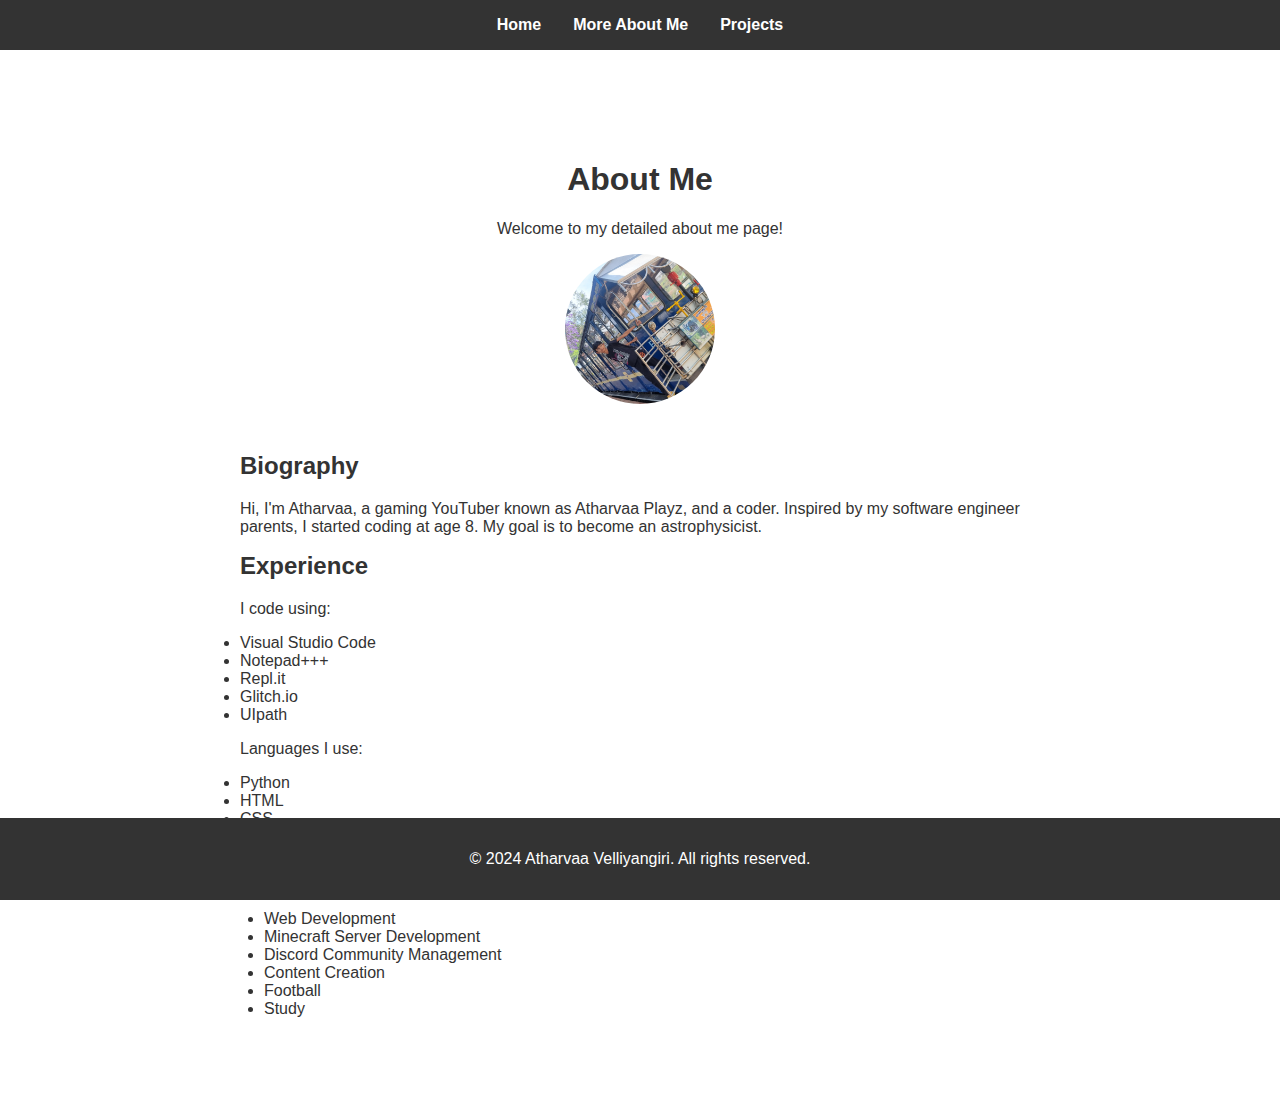
==== MoreAboutME.html @ e7b8ee47 "Add files via upload" ====
<!DOCTYPE html>
<html lang="en">
<head>
    <meta charset="UTF-8">
    <meta name="viewport" content="width=device-width, initial-scale=1.0">
    <title>More About Me</title>
    <link rel="stylesheet" href="morestyles.css">
    <link rel="icon" type="image/x-icon" href="img.ico">
</head>
<body>
    <header>
        <nav>
            <ul>
                <li><a href="index.html">Home</a></li>
                <li><a href="about.html">More About Me</a></li>
                <li><a href="index.html#projects">Projects</a></li>
            </ul>
        </nav>
    </header>

    <section id="about-me">
        <h1>About Me</h1>
        <p>Welcome to my detailed about me page!</p>
        <div class="content">
            <img src="img.jpg" alt="My Photo" class="profile-photo">
            <div class="bio">
                <h2>Biography</h2>
                <p>Hi, I'm Atharvaa, a gaming YouTuber known as Atharvaa Playz, and a coder. Inspired by my software engineer parents, I started coding at age 8. My goal is to become an astrophysicist.</p>
                <h2>Experience</h2>
                <p>I code using:</p>

                    <li>Visual Studio Code</li>
                    <li>Notepad+++</li>
                    <li>Repl.it</li>
                    <li>Glitch.io</li>
                    <li>UIpath</li>
                
                <p>Languages I use:</p>
                
                    <li>Python</li>
                    <li>HTML</li>
                    <li>CSS</li>
                    <li>Node.js</li>
                <h2>Skills</h2>
                <ul>
                    <li>Web Development</li>
                    <li>Minecraft Server Development</li>
                    <li>Discord Community Management</li>
                    <li>Content Creation</li>
                    <li>Football</li>
                    <li>Study</li>
                </ul>
            </div>
        </div>
    </section>

    <footer>
        <p>&copy; 2024 Atharvaa Velliyangiri. All rights reserved.</p>
    </footer>

    <script src="scripts.js"></script>
</body>
</html>
---- morestyles.css ----
body {
    font-family: 'Arial', sans-serif;
    margin: 0;
    padding: 0;
    color: #333;
}

header {
    background-color: #333;
    color: #fff;
    padding: 1rem 0;
    position: fixed;
    width: 100%;
    top: 0;
    z-index: 1000;
}

nav ul {
    list-style: none;
    display: flex;
    justify-content: center;
    padding: 0;
    margin: 0;
}

nav ul li {
    margin: 0 1rem;
}

nav ul li a {
    color: #fff;
    text-decoration: none;
    font-weight: bold;
}

section#about-me {
    padding: 5rem 2rem;
    margin-top: 60px; /* To prevent overlap with fixed header */
    text-align: center;
}

section#about-me .content {
    display: flex;
    flex-direction: column;
    align-items: center;
    max-width: 800px;
    margin: 0 auto;
}

.profile-photo {
    border-radius: 50%;
    width: 150px;
    height: 150px;
    object-fit: cover;
    margin-bottom: 2rem;
}

.bio {
    text-align: left;
}

.bio h2 {
    margin-top: 1rem;
}

.bio ul {
    list-style-type: disc;
    padding-left: 1.5rem;
}

footer {
    background-color: #333;
    color: #fff;
    text-align: center;
    padding: 1rem 0;
    position: fixed;
    width: 100%;
    bottom: 0;
}
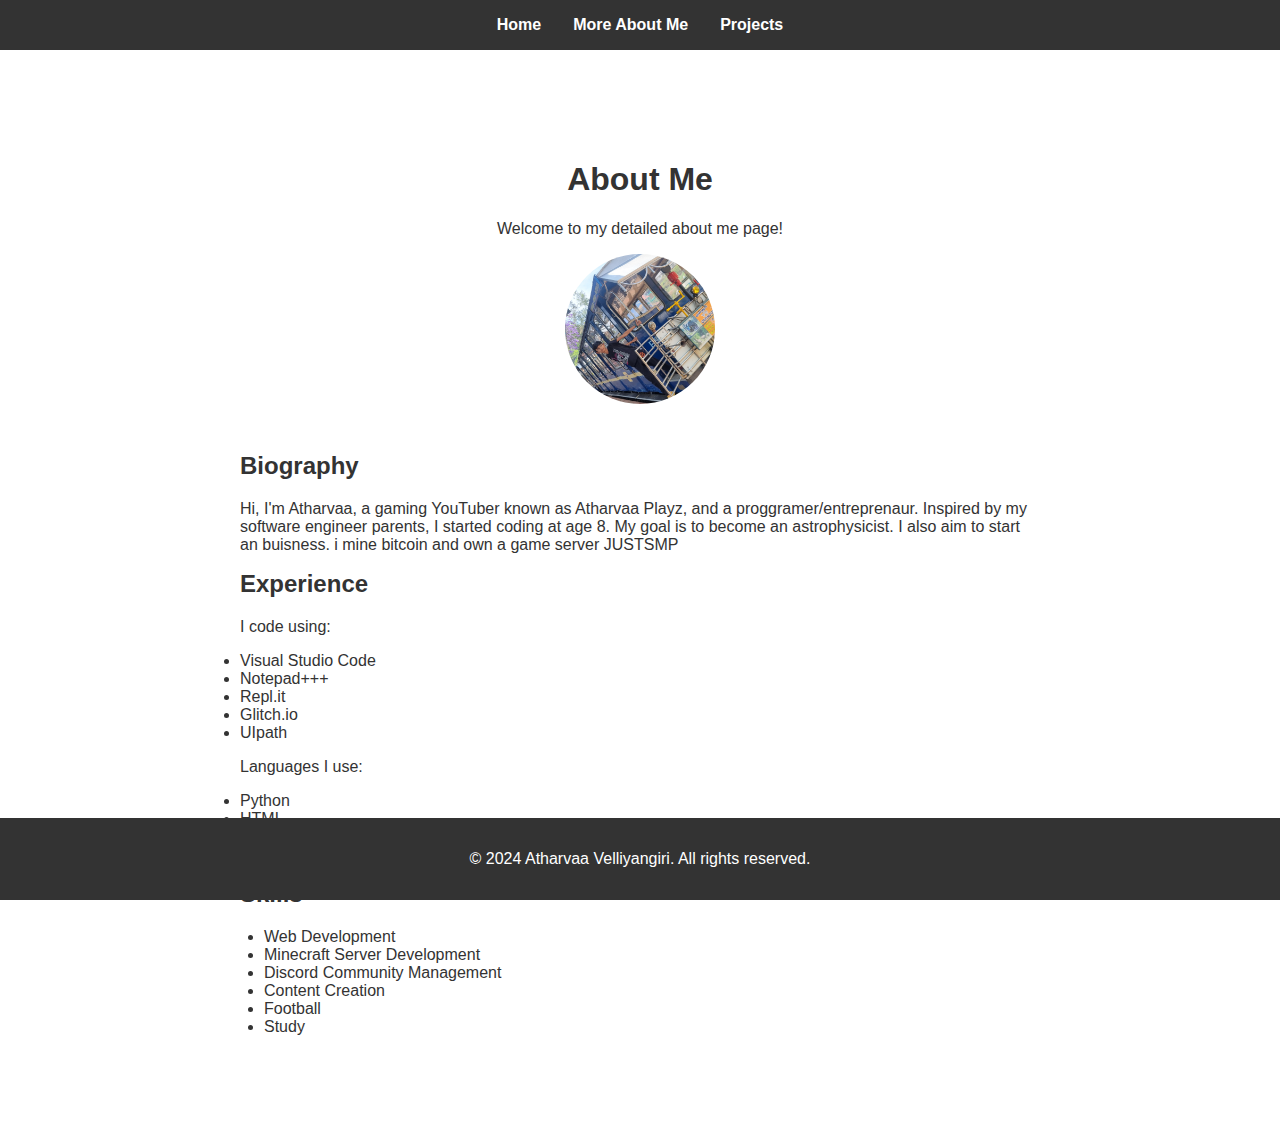
==== commit 7ab23217: "Update MoreAboutME.html" ====
--- a/MoreAboutME.html
+++ b/MoreAboutME.html
@@ -25,7 +25,7 @@
             <img src="img.jpg" alt="My Photo" class="profile-photo">
             <div class="bio">
                 <h2>Biography</h2>
-                <p>Hi, I'm Atharvaa, a gaming YouTuber known as Atharvaa Playz, and a coder. Inspired by my software engineer parents, I started coding at age 8. My goal is to become an astrophysicist.</p>
+                <p>Hi, I'm Atharvaa, a gaming YouTuber known as Atharvaa Playz, and a proggramer/entreprenaur. Inspired by my software engineer parents, I started coding at age 8. My goal is to become an astrophysicist. I also aim to start an buisness. i mine bitcoin and own a game server JUSTSMP</p>
                 <h2>Experience</h2>
                 <p>I code using:</p>
 
